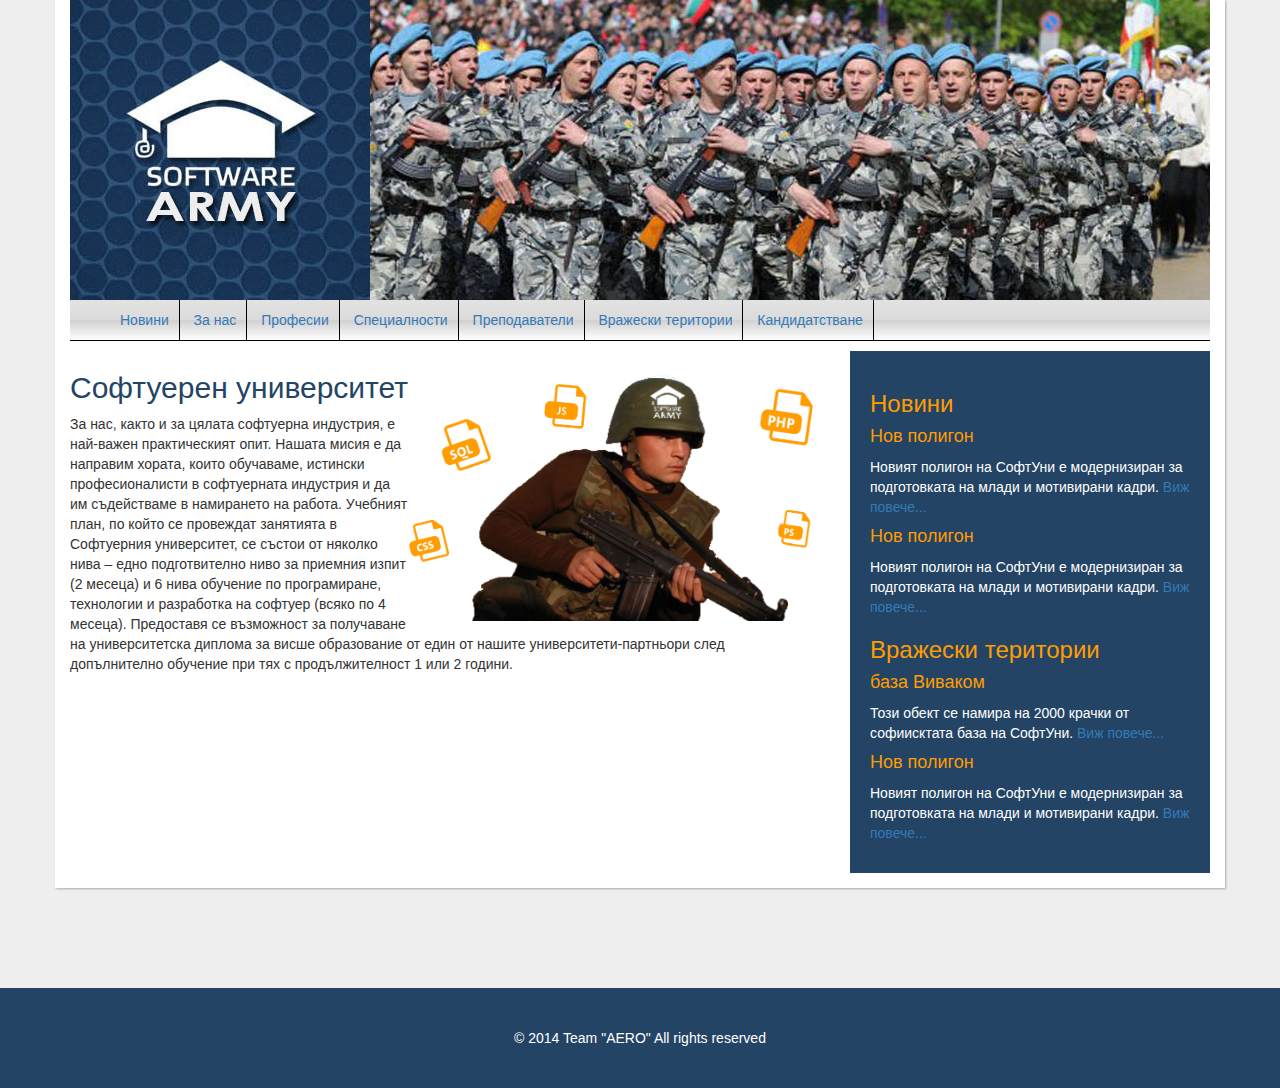
==== SoftUni Army/about.html @ 7087e604 "add files for team project" ====
﻿<!DOCTYPE html>
<html>
<head>
    <title></title>
    <meta charset="utf-8" />
    <link href="css/bootstrap-theme.css" rel="stylesheet" />
    <link href="http://netdna.bootstrapcdn.com/bootstrap/3.0.0/css/bootstrap.min.css" rel="stylesheet" />
    <link href="css/style.css" rel="stylesheet" type="text/css" />
    <script src="https://code.jquery.com/jquery-1.10.2.min.js"></script>
    <script src="js/bootstrap.js"></script>

</head>
<body>
    <div class="container">
        <div class="row">
            <div class="col-md-12">
                <header>
                    <img src="img/logoSoftArmy.jpg" />
                    <img src="img/nakov-army-copy.jpg" />
                </header>
            </div>
        </div>
        <div class="row">
            <div class="col-md-12">
                <nav>
                    <ul>
                        <li><a href="index.html">Новини</a></li>
                        <li><a href="about.html">За нас</a></li>
                        <li><a href="professions.html">Професии</a></li>
                        <li><a href="disciplines.html">Специалности</a></li>
                        <li><a href="teachers.html">Преподаватели</a></li>
                        <li><a href="firms.html">Вражески територии</a></li>
                        <li><a href="apply.html">Кандидатстване</a></li>
                    </ul>
                </nav>
            </div>
        </div>

        <div class="row">
            <div class="col-md-8">
                <section>
                    <article class="about">
                        <img src="img/softvoinik.png" />
                        <h2 class="blue">Софтуерен университет</h2>
                        <p>
                            За нас, както и за цялата софтуерна индустрия, е най-важен практическият опит. Нашата мисия е да направим хората, които обучаваме, истински професионалисти в софтуерната индустрия и да им съдействаме в намирането на работа.
                            Учебният план, по който се провеждат занятията в Софтуерния университет, се състои от няколко нива – едно подготвително ниво за приемния изпит (2 месеца) и 6 нива обучение по програмиране, технологии и разработка на софтуер (всяко по 4 месеца). Предоставя се възможност за получаване на университетска диплома за висше образование от един от нашите университети-партньори след допълнително обучение при тях с продължителност 1 или 2 години.
                        </p>
                    </article>
                </section>
            </div>
            <div class="col-md-4">
                <aside>
                    <header>
                        <h3>
                            Новини
                        </h3>
                    </header>
                    <article>
                        <h4>
                            Нов полигон
                        </h4>
                        <p>
                            Новият полигон на СофтУни е модернизиран за подготовката на млади и мотивирани кадри.
                            <a href="index.html">Виж повече...</a>
                        </p>
                    </article>

                    <article>
                        <h4>
                            Нов полигон
                        </h4>
                        <p>
                            Новият полигон на СофтУни е модернизиран за подготовката на млади и мотивирани кадри.
                            <a href="index.html">Виж повече...</a>
                        </p>
                    </article>

                    <header>
                        <h3>
                            Вражески територии
                        </h3>
                    </header>
                    <article>
                        <h4>
                            база Виваком
                        </h4>
                        <p>
                            Този обект се намира на 2000 крачки от софиисктата база на СофтУни.
                            <a href="index.html">Виж повече...</a>
                        </p>
                    </article>

                    <article>
                        <h4>
                            Нов полигон
                        </h4>
                        <p>
                            Новият полигон на СофтУни е модернизиран за подготовката на млади и мотивирани кадри.
                            <a href="index.html">Виж повече...</a>
                        </p>
                    </article>



                </aside>
            </div>
        </div>
    </div>
    <div class="row">
        <div class="col-md-12">
            <footer>
                © 2014 Team "AERO" All rights reserved
            </footer>
        </div>
    </div>
</body>
</html>
---- SoftUni Army/css/style.css ----
﻿body {
    background: none;
    background-color: #EEEEEE;
}

div.container {
    background-color: #ffffff;
    box-shadow: 1px 1px 2px #aaaaaa;
    margin-bottom: 100px;
}
    header img[src*="logo"] {
        width: 300px;
        margin: 0px;
        margin: 0;
        padding: 0;
    }
    header img[src*="army"] {
        width: 840px;
        margin-left: -4px;
        padding: 0;
    }


nav ul {
    list-style-type: none;
    background: #e2e2e2; /* Old browsers */
    background: -moz-linear-gradient(top,  #e2e2e2 0%, #dbdbdb 50%, #d1d1d1 51%, #fefefe 100%); /* FF3.6+ */
    background: -webkit-gradient(linear, left top, left bottom, color-stop(0%,#e2e2e2), color-stop(50%,#dbdbdb), color-stop(51%,#d1d1d1), color-stop(100%,#fefefe)); /* Chrome,Safari4+ */
    background: -webkit-linear-gradient(top,  #e2e2e2 0%,#dbdbdb 50%,#d1d1d1 51%,#fefefe 100%); /* Chrome10+,Safari5.1+ */
    background: -o-linear-gradient(top,  #e2e2e2 0%,#dbdbdb 50%,#d1d1d1 51%,#fefefe 100%); /* Opera 11.10+ */
    background: -ms-linear-gradient(top,  #e2e2e2 0%,#dbdbdb 50%,#d1d1d1 51%,#fefefe 100%); /* IE10+ */
    background: linear-gradient(to bottom,  #e2e2e2 0%,#dbdbdb 50%,#d1d1d1 51%,#fefefe 100%); /* W3C */
    filter: progid:DXImageTransform.Microsoft.gradient( startColorstr='#e2e2e2', endColorstr='#fefefe',GradientType=0 ); /* IE6-9 */

    border-bottom: 1px solid black;

}


    nav ul li {
        display: inline-block;
        padding: 10px;
        margin: 0px;
        border-right: 1px solid #000000;
    }

    nav ul li:hover {
        background: #1e5799; /* Old browsers */
        background: -moz-linear-gradient(top,  #1e5799 0%, #2989d8 50%, #207cca 51%, #7db9e8 100%); /* FF3.6+ */
        background: -webkit-gradient(linear, left top, left bottom, color-stop(0%,#1e5799), color-stop(50%,#2989d8), color-stop(51%,#207cca), color-stop(100%,#7db9e8)); /* Chrome,Safari4+ */
        background: -webkit-linear-gradient(top,  #1e5799 0%,#2989d8 50%,#207cca 51%,#7db9e8 100%); /* Chrome10+,Safari5.1+ */
        background: -o-linear-gradient(top,  #1e5799 0%,#2989d8 50%,#207cca 51%,#7db9e8 100%); /* Opera 11.10+ */
        background: -ms-linear-gradient(top,  #1e5799 0%,#2989d8 50%,#207cca 51%,#7db9e8 100%); /* IE10+ */
        background: linear-gradient(to bottom,  #1e5799 0%,#2989d8 50%,#207cca 51%,#7db9e8 100%); /* W3C */
        filter: progid:DXImageTransform.Microsoft.gradient( startColorstr='#1e5799', endColorstr='#7db9e8',GradientType=0 ); /* IE6-9 */
    }

        nav ul li:hover a {
            color: #ffffff;
            text-decoration: none;
        }


aside {
    background-color: #234465;
    padding: 20px;
    margin-bottom: 15px;
}
aside header {
    background-image: none;
    border: none;
    height: auto;
}

    aside header h3{
        color: #FF9C00;
    }

    aside article h4 {
        color: #FF9C00;
    }

    aside article p {
        color: #ffffff;
    }

footer {
    background-color: #234465;
    height: 100px;
    text-align: center;
    color: #ffffff;
    padding-top: 40px;
}

article.about img{
    height: 250px;
    float: right;
}

.blue {
    color: #234465;
}

.orange {
    color: #FF9C00;
}

article.trainer img{
    margin-right: 15px;
    margin-bottom: 15px;
    float: left;
}

div.panel-group {
    padding-bottom: 50px;
}
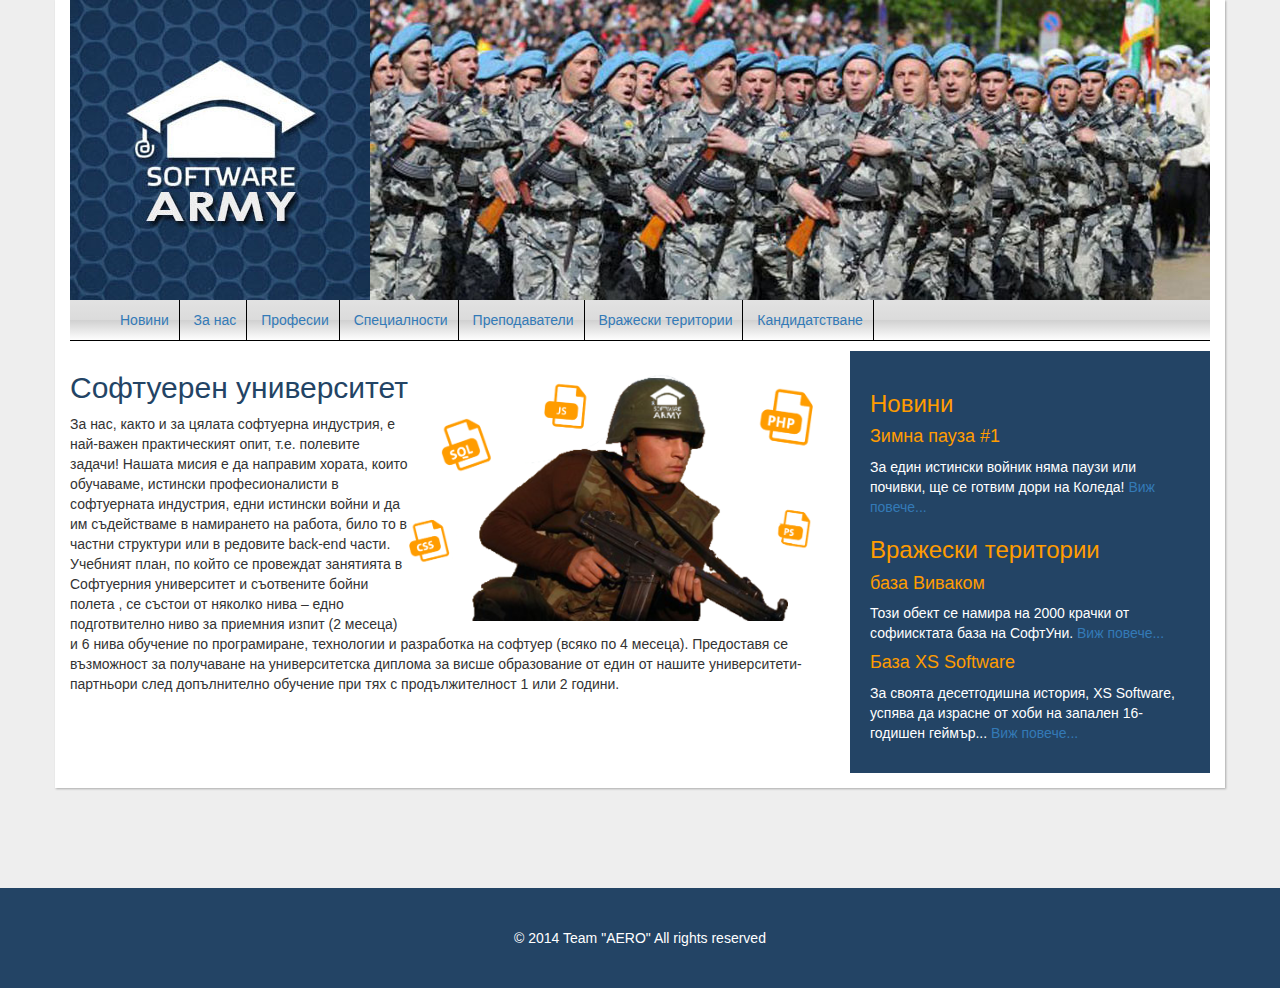
==== commit ba12d350: "up" ====
--- a/SoftUni Army/about.html
+++ b/SoftUni Army/about.html
@@ -15,7 +15,7 @@
         <div class="row">
             <div class="col-md-12">
                 <header>
-                    <img src="img/logoSoftArmy.jpg" />
+                    <a href="index.html"> <img src="img/logoSoftArmy.jpg" /></a>
                     <img src="img/nakov-army-copy.jpg" />
                 </header>
             </div>
@@ -43,8 +43,14 @@
                         <img src="img/softvoinik.png" />
                         <h2 class="blue">Софтуерен университет</h2>
                         <p>
-                            За нас, както и за цялата софтуерна индустрия, е най-важен практическият опит. Нашата мисия е да направим хората, които обучаваме, истински професионалисти в софтуерната индустрия и да им съдействаме в намирането на работа.
-                            Учебният план, по който се провеждат занятията в Софтуерния университет, се състои от няколко нива – едно подготвително ниво за приемния изпит (2 месеца) и 6 нива обучение по програмиране, технологии и разработка на софтуер (всяко по 4 месеца). Предоставя се възможност за получаване на университетска диплома за висше образование от един от нашите университети-партньори след допълнително обучение при тях с продължителност 1 или 2 години.
+                            За нас, както и за цялата софтуерна индустрия, е най-важен практическият опит, т.е. полевите задачи!
+                            Нашата мисия е да направим хората, които обучаваме, истински професионалисти в софтуерната индустрия, едни истински войни
+                            и да им съдействаме в намирането на работа, било то в частни структури или в редовите back-end части.
+                            Учебният план, по който се провеждат занятията в Софтуерния университет и съотвените бойни полета
+                            , се състои от няколко нива – едно подготвително ниво за приемния изпит 
+                            (2 месеца) и 6 нива обучение по програмиране, технологии и разработка на софтуер (всяко по 4 месеца). 
+                            Предоставя се възможност за получаване на университетска диплома за висше образование от един от нашите университети-партньори 
+                            след допълнително обучение при тях с продължителност 1 или 2 години.
                         </p>
                     </article>
                 </section>
@@ -58,24 +64,13 @@
                     </header>
                     <article>
                         <h4>
-                            Нов полигон
+                            Зимна пауза #1
                         </h4>
                         <p>
-                            Новият полигон на СофтУни е модернизиран за подготовката на млади и мотивирани кадри.
+                            За един истински войник няма паузи или почивки, ще се готвим дори на Коледа!
                             <a href="index.html">Виж повече...</a>
                         </p>
                     </article>
-
-                    <article>
-                        <h4>
-                            Нов полигон
-                        </h4>
-                        <p>
-                            Новият полигон на СофтУни е модернизиран за подготовката на млади и мотивирани кадри.
-                            <a href="index.html">Виж повече...</a>
-                        </p>
-                    </article>
-
                     <header>
                         <h3>
                             Вражески територии
@@ -87,22 +82,19 @@
                         </h4>
                         <p>
                             Този обект се намира на 2000 крачки от софиисктата база на СофтУни.
-                            <a href="index.html">Виж повече...</a>
+                            <a href="firms.html">Виж повече...</a>
                         </p>
                     </article>
 
                     <article>
                         <h4>
-                            Нов полигон
+                            База XS Software
                         </h4>
                         <p>
-                            Новият полигон на СофтУни е модернизиран за подготовката на млади и мотивирани кадри.
-                            <a href="index.html">Виж повече...</a>
+                            За своята десетгодишна история, XS Software, успява да израсне от хоби на запален 16-годишен геймър...
+                            <a href="firms.html">Виж повече...</a>
                         </p>
                     </article>
-
-
-
                 </aside>
             </div>
         </div>
--- a/SoftUni Army/css/style.css
+++ b/SoftUni Army/css/style.css
@@ -115,3 +115,117 @@
     padding-bottom: 50px;
 }
 
+article.news img{
+    margin-right: 15px;
+    margin-bottom: 15px;
+    float: left;
+}
+.btn-primary {
+    margin-bottom: 10px;
+}
+.btn-primary:hover {
+    cursor: pointer;
+    box-shadow: inset 10px 5px 5px #234465;
+}
+
+
+
+
+
+
+
+/*tova e za novinite */
+div.row div.col-md-4.news {
+        display: inline-block;
+        width: 280px;
+        height: 415px;
+        background-color: #ffffff;
+        box-shadow: 1px 1px 2px #808080;
+        margin: 15px;
+    }
+
+        div.row div.col-md-4.news a {
+            text-decoration: none;
+        }
+
+        div.row div.col-md-4.news h5 {
+            font-size: 16px;
+            padding-left: 20px;
+            padding-right: 20px;
+            color: #2A6496;
+            padding-top: 20px;
+        }
+
+        div.row div.col-md-4.news p {
+            color: #999999;
+        }
+
+        div.row div.col-md-4.news p.date {
+            float: right;
+            margin-right: 20px;
+            margin-top: -40px;
+        }
+
+        div.row div.col-md-4.news p.publish {
+            float: left;
+            margin-left: 20px;
+            margin-top: -10px;
+            font-size: 16px;
+        }
+
+        div.row div.col-md-4.news p.info {
+            float: left;
+            margin-left: 20px;
+            margin-top: 20px;
+            font-size: 15px;
+        }
+
+        div.row div.col-md-4.news p.tags {
+            float: left;
+            margin-left: 20px;
+            margin-top: 10px;
+            font-size: 13px;
+        }
+
+            div.row div.col-md-4.news p.tags span {
+                font-weight: bolder;
+                color: #000000;
+            }
+
+        div.row div.col-md-4.news hr {
+            width: 270px;
+            margin-top: 60px;
+            margin-left: 30px;
+            margin-right: 30px;
+        }
+
+        div.row div.col-md-4.news img {
+            text-align: center;
+            vertical-align: middle;
+            margin-left: 40px;
+            margin-top: 20px;
+            width: 270px;
+        }
+
+img.hovergallery {
+                            -webkit-transform: scale(1.0); /*Webkit: Scale down image to 0.8x original size*/
+                            -moz-transform: scale(1.0); /*Mozilla scale version*/
+                            -o-transform: scale(1.0); /*Opera scale version*/
+                            -webkit-transition-duration: 0.5s; /*Webkit: Animation duration*/
+                            -moz-transition-duration: 0.5s; /*Mozilla duration version*/
+                            -o-transition-duration: 0.5s; /*Opera duration version*/
+                            opacity: 0.7; /*initial opacity of images*/
+                            margin:0px 0px 0px; /*margin between images*/
+                        }
+
+                             img.hovergallery:hover {
+                                -webkit-transform: scale(1.7); /*Webkit: Scale up image to 1.2x original size*/
+                                -moz-transform: scale(1.7); /*Mozilla scale version*/
+                                -o-transform: scale(1.7); /*Opera scale version*/
+                                box-shadow: 0px 0px 30px gray; /*CSS3 shadow: 30px blurred shadow all around image*/
+                                -webkit-box-shadow: 0px 0px 30px gray; /*Safari shadow version*/
+                                -moz-box-shadow: 0px 0px 30px gray; /*Mozilla shadow version*/
+                                opacity: 1;
+                                z-index: 2;
+                                position: absolute;
+                            }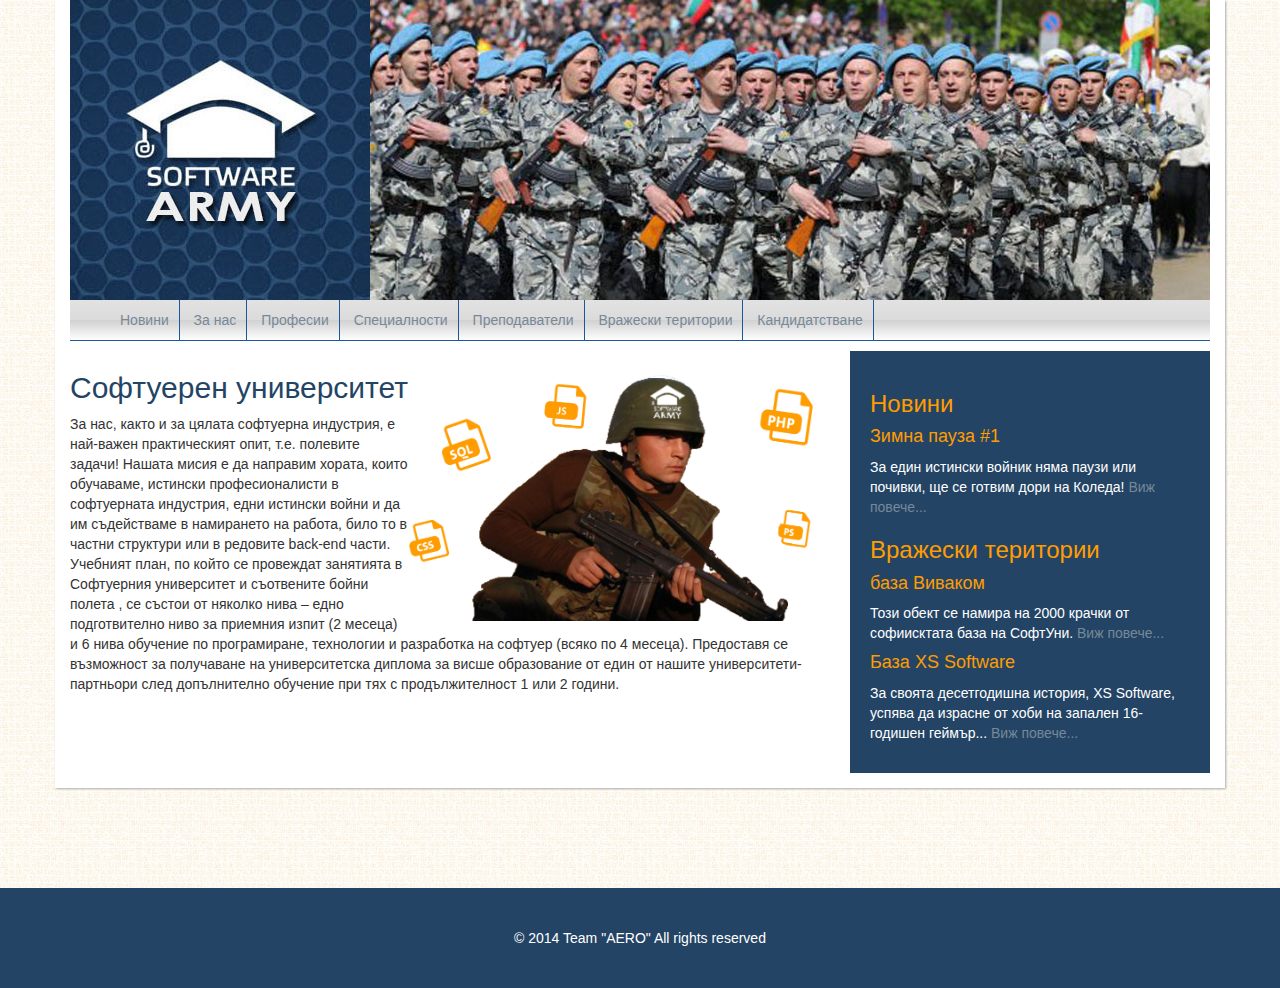
==== commit 2a8c9adb: "upup" ====
--- a/SoftUni Army/about.html
+++ b/SoftUni Army/about.html
@@ -1,7 +1,7 @@
 ﻿<!DOCTYPE html>
 <html>
 <head>
-    <title></title>
+    <title>SOFTWARE ARMY</title>
     <meta charset="utf-8" />
     <link href="css/bootstrap-theme.css" rel="stylesheet" />
     <link href="http://netdna.bootstrapcdn.com/bootstrap/3.0.0/css/bootstrap.min.css" rel="stylesheet" />
--- a/SoftUni Army/css/style.css
+++ b/SoftUni Army/css/style.css
@@ -1,6 +1,6 @@
 ﻿body {
     background: none;
-    background-color: #EEEEEE;
+    background-image: url('img/body-background.jpg');
 }
 
 div.container {
@@ -19,8 +19,58 @@
         margin-left: -4px;
         padding: 0;
     }
-
-
+    .main {
+        border: 1px solid #1e5799;
+        margin: 10px;
+        border-radius: 5px;
+        background-image: url('img/body-background.jpg');
+        box-shadow: inset 0px 1px 20px #1e5799;
+        font-family: Tahoma;
+    }
+    .sep {
+        margin-left: 15px;
+    }
+#reg-form>div {
+    margin: 10px;
+
+}
+.register {
+    margin: 10px;
+
+}
+#create-account {
+    border: 1px solid #1e5799;
+    width: 270px;
+    margin: 5px;
+    padding: 10px;
+    padding-left: 10px;
+    background-color: lightskyblue;
+    display: inline-block;
+    border-radius: 5px;
+    color: lightslategrey;
+     
+}
+#create-account:hover {
+    background-color: white;
+}
+.social-buttons {
+    border: 1px solid #1e5799;
+    width: 100px;
+    margin: 10px;
+    padding: 10px;
+    padding-left: 20px;
+    background-color: lightskyblue;
+    display: inline-block;
+    border-radius: 5px;
+       margin-left: 20px;
+}
+.social-buttons:hover {
+    background-color: white;
+}
+a {
+    color: lightslategrey;
+    text-decoration: none;
+}
 nav ul {
     list-style-type: none;
     background: #e2e2e2; /* Old browsers */
@@ -32,7 +82,7 @@
     background: linear-gradient(to bottom,  #e2e2e2 0%,#dbdbdb 50%,#d1d1d1 51%,#fefefe 100%); /* W3C */
     filter: progid:DXImageTransform.Microsoft.gradient( startColorstr='#e2e2e2', endColorstr='#fefefe',GradientType=0 ); /* IE6-9 */
 
-    border-bottom: 1px solid black;
+    border-bottom: 1px solid #1e5799;
 
 }
 
@@ -41,7 +91,7 @@
         display: inline-block;
         padding: 10px;
         margin: 0px;
-        border-right: 1px solid #000000;
+        border-right: 1px solid #1e5799;
     }
 
     nav ul li:hover {
@@ -127,7 +177,9 @@
     cursor: pointer;
     box-shadow: inset 10px 5px 5px #234465;
 }
-
+.disciplines {
+   
+}
 
 
 
